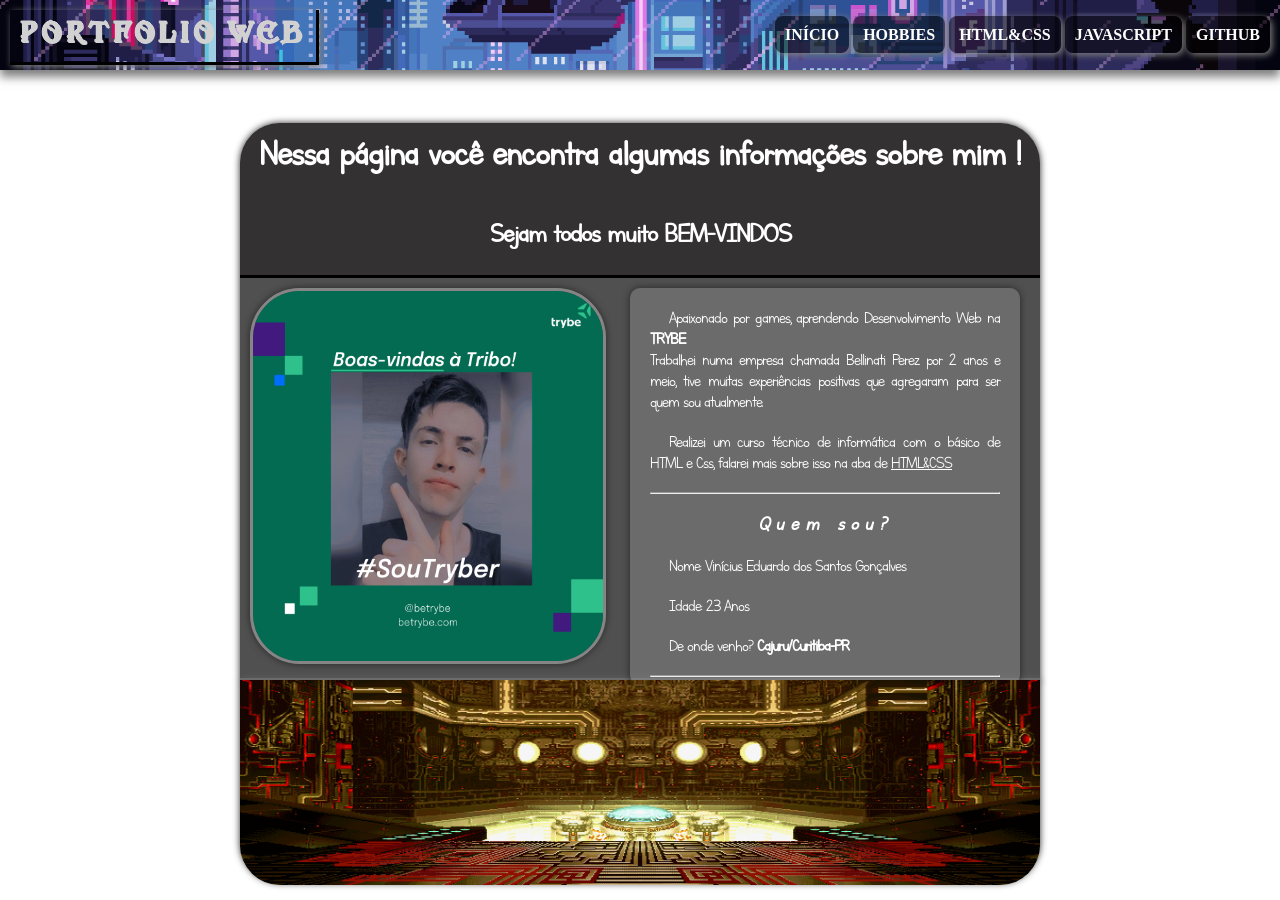
==== index.html @ 358419d5 "Atualização portfolio" ====
<!DOCTYPE html>
<html lang="pt-br">
<head>
    <meta charset="UTF-8">
    <meta http-equiv="X-UA-Compatible" content="IE=edge">
    <meta name="viewport" content="width=device-width, initial-scale=1.0">
    <title>Portfólio Web</title>
    <link rel="stylesheet" href="style.css">
</head>
<body>
    <header>
    <nav class="nav-list">
        <h1>Portfolio Web</h1>
        <ul>
            
            <li><a href="index.html">INÍCIO</a></li>
            <li><a href="paginas/hobbies.html">HOBBIES</a></li>
            <li><a href="paginas/html.html">HTML&CSS</a></li>
            <li><a href="paginas/javascript.html">JAVASCRIPT</a></li>
            <li><a href="https://github.com/ViniEddu">GITHUB</a></li>
        </ul>
    </nav>
</header>

    <section id="container">
        <header id="topo">
            <h1>Nessa página você encontra algumas informações sobre mim ! </h1>
            <h2>Sejam todos muito <b> <b> BEM-VINDOS</b></b></h2>

        </header>
        <article id="conteudo">
            <p>Apaixonado por games, aprendendo Desenvolvimento Web na <b>TRYBE</b>. <br>Trabalhei numa empresa chamada Bellinati Perez por 2 anos e meio, tive muitas experiências positivas que agregaram para ser quem sou atualmente.<br></p>
            <p> Realizei um curso técnico de informática com o básico de HTML e Css, falarei mais sobre isso na aba de <u>HTML&CSS</u></p>
            <hr>
            <h2>Quem sou?</h2>
            <p>Nome: Vinícius Eduardo dos Santos Gonçalves</p>
            <p>Idade: 23 Anos</p>
            <p>De onde venho? <b>Cajuru/Curitiba-PR</b></p>
            <hr>
        </article>
        <picture class="minhafoto">
            <img src="imagens/minhafoto.png" alt="Minha foto Trybe" width="350px" height="370px">
        </picture>
        
        <div id="border"></div>
        <picture class="gif">
        <img src="imagens/gifundo.gif" alt="gif">
        </picture>


    </section>


    
</body>
</html>
---- style.css ----
@font-face {
    font-family: "FONTELOGO";
    src: url("fontes/Please\ write\ me\ a\ song.ttf");
}

@font-face {
    font-family: "logo";
    src: url("fontes/RoyaltyCriminals.ttf");
}

@font-face {
    font-family: "texto";
    src: url("fontes/Letters\ for\ Learners.ttf");
}

body {
    margin: 0px;
    padding: 0px;
    background: url(imagens/gifundo4.gif) center no-repeat;
    background-size: 300vh;
    background-attachment: fixed;
}



header {
    min-height: 90px;
    text-align: right;
}


nav {
    background-image: url("imagens/gifundo5.gif");
    background-repeat: repeat;
    background-position: 20px;
    background-size: cover;
    padding: 10px;
    box-shadow: 0px 7px 9px rgba(0, 0, 0, 0.5);
}

.nav-list  a {
    color: rgb(255, 255, 255);
    background: #00000086;
    padding: 10px;
    text-decoration: none;
    font-weight: bolder;
    border-radius: 8px;
    transition-duration: .5s;
    box-shadow: 2px 2px 7px #808080;
 
}

.nav-list a:hover {
    background-color: #4747478f;
    color: rgb(186, 90, 241);
    box-shadow: 0px 0px 7px #292528;
}

.nav-list li {
    display: inline-block;
}

#container {
    position: relative;
    max-width: 800px;
    min-width: 320px;
    height: 760px;
    margin: auto;
    background-color:rgba(61, 61, 61, 0.9);
    box-shadow: 0px 0px 7px #292528;
    border-radius: 40px;
}

#conteudo {
    background-color: rgba(151, 151, 151, 0.377);
    color: #ffff;
    text-align: justify;
    padding-left: 20px;
    padding-right:20px ;
    position: absolute;
    box-shadow: 0px 0px 7px #292528;
    margin-inline: 390px;
    margin-block: 10px;    
    border-radius: 10px;
    max-width: 900px;
    min-width: 350px;
    
    

}

.minhafoto img {
    border: rgb(133, 133, 133) solid ;
    border-radius: 50px;
    margin-block: 10px;
    margin-inline: 10px; 
    box-shadow: 0px 0px 7px #292528;
}

#conteudo h2 {
    text-align: center;
    font-family: texto;
    letter-spacing: 6px;
    font-style:oblique;
    font-size: 22px;
}

#conteudo p {
    text-align: justify;
    font-size: 18.9px;  
    text-indent: 1em;
    font-family: texto;
    letter-spacing: -1px;
}

header#topo {
    background-color: #292528b6;
    border-top-left-radius: 40px;
    border-top-right-radius: 40px;
    border-bottom: solid black;
}

header#topo h1 {
    text-align: center;
    color: rgb(255, 255, 255);
    padding: 10px;
    font-size: 40px;
    font-family: texto;
    letter-spacing: -1px;
}

header#topo h2 {
    text-align: center;
    color: rgb(255, 255, 255);
    font-size: 30px;
    font-family: texto;
    letter-spacing: -1px;
}

div#border {
    border: rgb(133, 133, 133, 0.500) solid 0.001px;
    box-shadow: 2px 2px 7px #808080;
}

.nav-list h1 {
    display: flex;
    position: absolute;
    color: rgb(209, 209, 209);
    margin: auto;
    padding: 10px;
    font-size: 30px;
    letter-spacing: 5px;
    font-family: logo;
    border-bottom: solid black;
    border-right: solid black;
    box-shadow: 2px 2px 7px #808080;
}

.gif img {
    position: absolute;
    border-bottom-left-radius: 40px;
    border-bottom-right-radius: 40px;
    width: 800px;
    height: 205px;
}
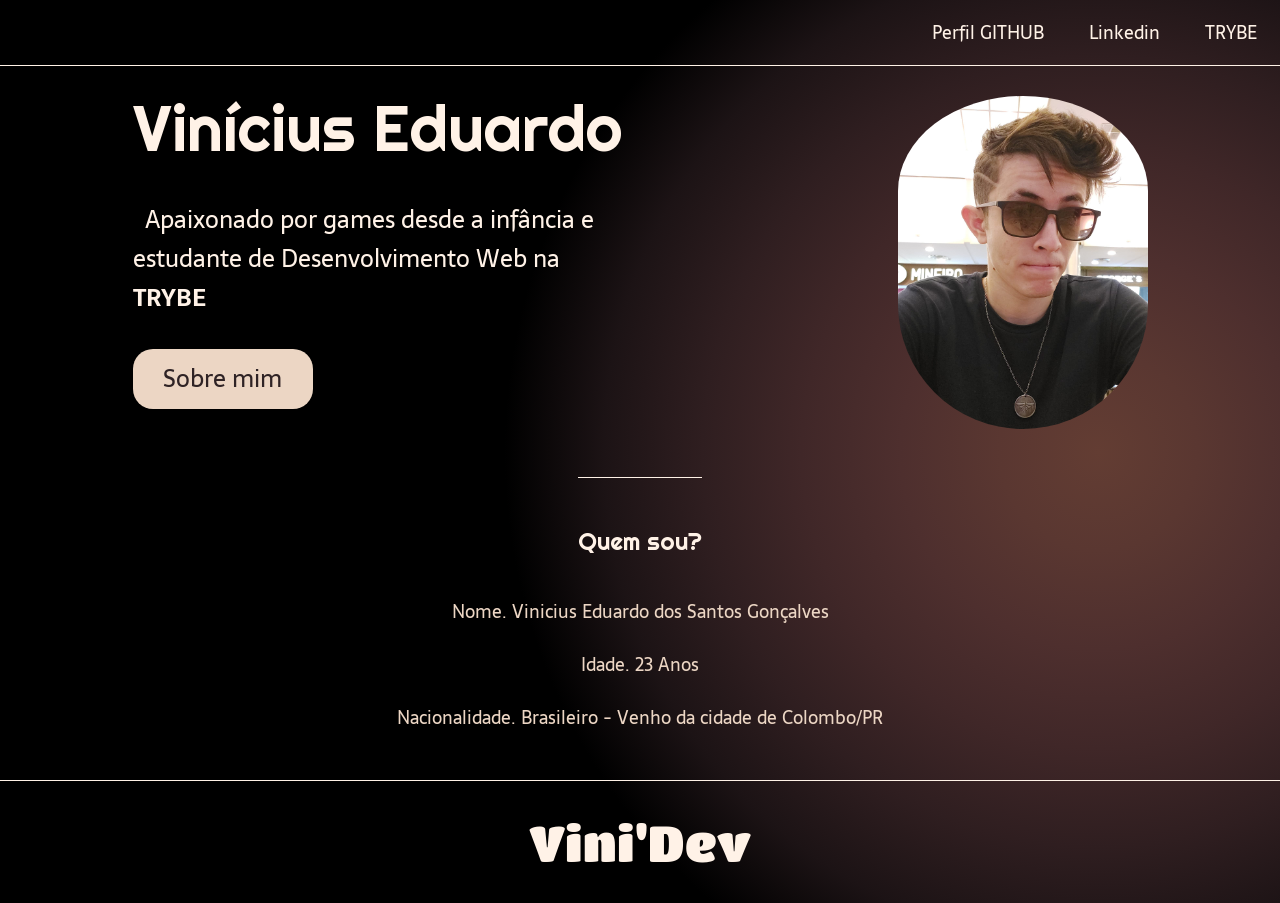
==== commit 290bccdb: "atualizando o portfólio" ====
--- a/index.html
+++ b/index.html
@@ -1,56 +1,55 @@
 <!DOCTYPE html>
 <html lang="pt-br">
-<head>
-    <meta charset="UTF-8">
-    <meta http-equiv="X-UA-Compatible" content="IE=edge">
-    <meta name="viewport" content="width=device-width, initial-scale=1.0">
-    <title>Portfólio Web</title>
-    <link rel="stylesheet" href="style.css">
-</head>
-<body>
-    <header>
-    <nav class="nav-list">
-        <h1>Portfolio Web</h1>
-        <ul>
-            
-            <li><a href="index.html">INÍCIO</a></li>
-            <li><a href="paginas/hobbies.html">HOBBIES</a></li>
-            <li><a href="paginas/html.html">HTML&CSS</a></li>
-            <li><a href="paginas/javascript.html">JAVASCRIPT</a></li>
-            <li><a href="https://github.com/ViniEddu">GITHUB</a></li>
-        </ul>
-    </nav>
-</header>
-
-    <section id="container">
-        <header id="topo">
-            <h1>Nessa página você encontra algumas informações sobre mim ! </h1>
-            <h2>Sejam todos muito <b> <b> BEM-VINDOS</b></b></h2>
-
-        </header>
-        <article id="conteudo">
-            <p>Apaixonado por games, aprendendo Desenvolvimento Web na <b>TRYBE</b>. <br>Trabalhei numa empresa chamada Bellinati Perez por 2 anos e meio, tive muitas experiências positivas que agregaram para ser quem sou atualmente.<br></p>
-            <p> Realizei um curso técnico de informática com o básico de HTML e Css, falarei mais sobre isso na aba de <u>HTML&CSS</u></p>
-            <hr>
-            <h2>Quem sou?</h2>
-            <p>Nome: Vinícius Eduardo dos Santos Gonçalves</p>
-            <p>Idade: 23 Anos</p>
-            <p>De onde venho? <b>Cajuru/Curitiba-PR</b></p>
-            <hr>
-        </article>
-        <picture class="minhafoto">
-            <img src="imagens/minhafoto.png" alt="Minha foto Trybe" width="350px" height="370px">
-        </picture>
-        
-        <div id="border"></div>
-        <picture class="gif">
-        <img src="imagens/gifundo.gif" alt="gif">
-        </picture>
 
 
-    </section>
+<head>
+
+    <meta charset="UTF-8">
+    <meta name="viewport" content="width=device-width, initial-scale=1.0">
+    <title>Portfólio Web - Vinícius Eduardo</title>
+    <link rel="stylesheet" href="../style/style.css">
+    <meta name="description" content="Bem-vindos ao meu portfólio, onde mostro um pouco sobre quem sou e para onde quero ir...">
+
+</head>
 
 
-    
+<body>
+    <header class="cabecalho">
+        
+        <nav class="cabecalho-menu">
+            <a class="cabecalho-menu-item" href="https://github.com/ViniEddu" target="_blank">Perfil GITHUB</a>
+            <a class="cabecalho-menu-item" href="https://www.linkedin.com/in/vinicius-eduardo-2a8596235/" target="_blank">Linkedin</a>
+            <a class="cabecalho-menu-item" href="trybe.html">TRYBE</a>
+        </nav>
+    </header>
+
+    <main class="conteudo">
+        <section class="conteudo-principal">
+            <div class="conteudo-principal-escrito">
+                <h1 class="conteudo-principal-titulo">Vinícius Eduardo</h1>
+                <h2 class="conteudo-principal-subtitulo">Apaixonado por games desde a infância e estudante de Desenvolvimento Web na <b>TRYBE</b></h2>
+                <button class="conteudo-principal-botao">Sobre mim</button>
+            </div>
+
+            <img class="conteudo-principal-imagem" src="../imagens/minhafoto3.jpg" alt="Imagem da balle bot">
+
+        </section>
+
+        <section class="conteudo-secundario">
+            <h3 class="conteudo-secundario-titulo">Quem sou?</h3>
+            <p class="conteudo-secundario-paragrafo">Nome. Vinicius Eduardo dos Santos Gonçalves</p>
+            <p class="conteudo-secundario-paragrafo">Idade. 23 Anos</p>
+            <p class="conteudo-secundario-paragrafo">Nacionalidade. Brasileiro - Venho da cidade de Colombo/PR</p>
+        </section>
+
+
+    </main>
+
+    <footer class="rodape">
+        <p class="rodape-texto">Vini'Dev</p>
+    </footer>
+
 </body>
+
+
 </html>
--- a/style/style.css
+++ b/style/style.css
@@ -0,0 +1,172 @@
+@import url('https://fonts.googleapis.com/css2?family=Righteous&family=Sarala&display=swap');
+@import url('https://fonts.googleapis.com/css2?family=Righteous&family=Sarala&display=swap');
+@import url('https://fonts.googleapis.com/css2?family=Righteous&family=Sarala&family=Titan+One&display=swap');
+
+* {
+    margin: 0;
+    padding: 0;
+    box-sizing: border-box;
+    text-decoration: none;
+}
+
+body {
+    font-size: 100%;
+    background-image: radial-gradient(circle at 85.81% 50%, #633d33 0, #5a3731 8.33%, #4e2f2e 16.67%, #402728 25%, #2f1e20 33.33%, #1c1315 41.67%, #000000 50%, #000000 58.33%, #000000 66.67%, #000000 75%, #000000 83.33%, #000000 91.67%, #000000 100%);
+}
+
+
+
+
+.cabecalho {
+    display: flex;
+    flex-direction: row;
+    align-items: center;
+    justify-content: flex-end;
+    padding: 18px;
+}
+
+
+.cabecalho-menu {
+    display: flex;
+    gap: 35px
+}
+
+.cabecalho-menu-item {
+    font-family: 'Sarala', sans-serif;
+    color:#FFF2E7;
+    font-weight: 400;
+    font-size: 18px;
+    padding-left: 5px;
+    padding-right: 5px;
+}
+
+.cabecalho-menu-item:hover {
+    background-color: #1c1315;
+    border-radius: 30px;
+    color: #ecd6c4;
+    transition: 0.5s;
+
+}
+
+
+
+
+
+
+
+.conteudo {
+    border-top: 0.4px solid #FFF2E7;
+    margin-bottom: 48px;
+}
+
+.conteudo-principal {
+    display: flex;
+    flex-direction: row;
+    align-items: center;
+    justify-content: space-around;
+}
+
+.conteudo-principal-escrito {
+    display: flex;
+    flex-direction: column;
+    gap: 32px;
+}
+
+.conteudo-principal-titulo {
+    font-family: 'Righteous', cursive;
+    font-weight: 400;
+    font-size: 64px;
+    color: #FFF2E7;
+}
+
+.conteudo-principal-subtitulo {
+    font-family: 'Sarala', sans-serif;
+    font-weight: 400;
+    font-size: 24px;
+    color: #FFF2E7;
+    max-width: 500PX;
+    text-indent: 0.5em;
+}
+
+.conteudo-principal-botao {
+    background-color: #ecd6c4;
+    width: 180px;
+    height: 60px;
+    border: none;
+    box-shadow: 4px 5px 4px rgba(0, 0, 0, 0.25);
+    border-radius: 20px;
+    font-family: 'Sarala', sans-serif;
+    font-weight: 400;
+    font-size: 24px;
+    color: #2f2325;
+}
+
+.conteudo-principal-botao:hover {
+    background-color: rgba(236, 214, 196, 0.53);
+    transition: 0.3s;
+    color: #ecd6c4;
+}
+
+
+.conteudo-principal-imagem {
+    width: 250px;
+    padding-top: 30px;
+    border-radius: 200px;
+}
+
+
+
+
+
+.conteudo-secundario {
+    display: flex;
+    flex-direction: column;
+    align-items: center;
+    gap: 24px;
+    margin-top: 48px;
+}
+
+
+
+.conteudo-secundario-titulo {
+    border-top: #FFF2E7 solid 0.4px;
+    padding-top: 48px;
+    font-family: 'Righteous', cursive;
+    font-weight: 400;
+    font-size: 24px;
+    color: #FFF2E7;
+    margin-bottom: 16px;
+}
+
+.conteudo-secundario-paragrafo {
+    font-family: 'Sarala', sans-serif;
+    font-weight: 300;
+    font-size: 18px;
+    color: #ecd6c4;
+}
+
+
+
+
+
+
+
+
+
+
+
+
+.rodape {
+    padding: 32px;
+    border-top: #FFF2E7 solid 0.4px;
+}
+
+.rodape-texto {
+    display: flex;
+    align-items: center;
+    justify-content: center;
+    font-size: 50px;
+    font-family: 'Titan One', cursive;
+    color: #FFF2E7;
+}
+
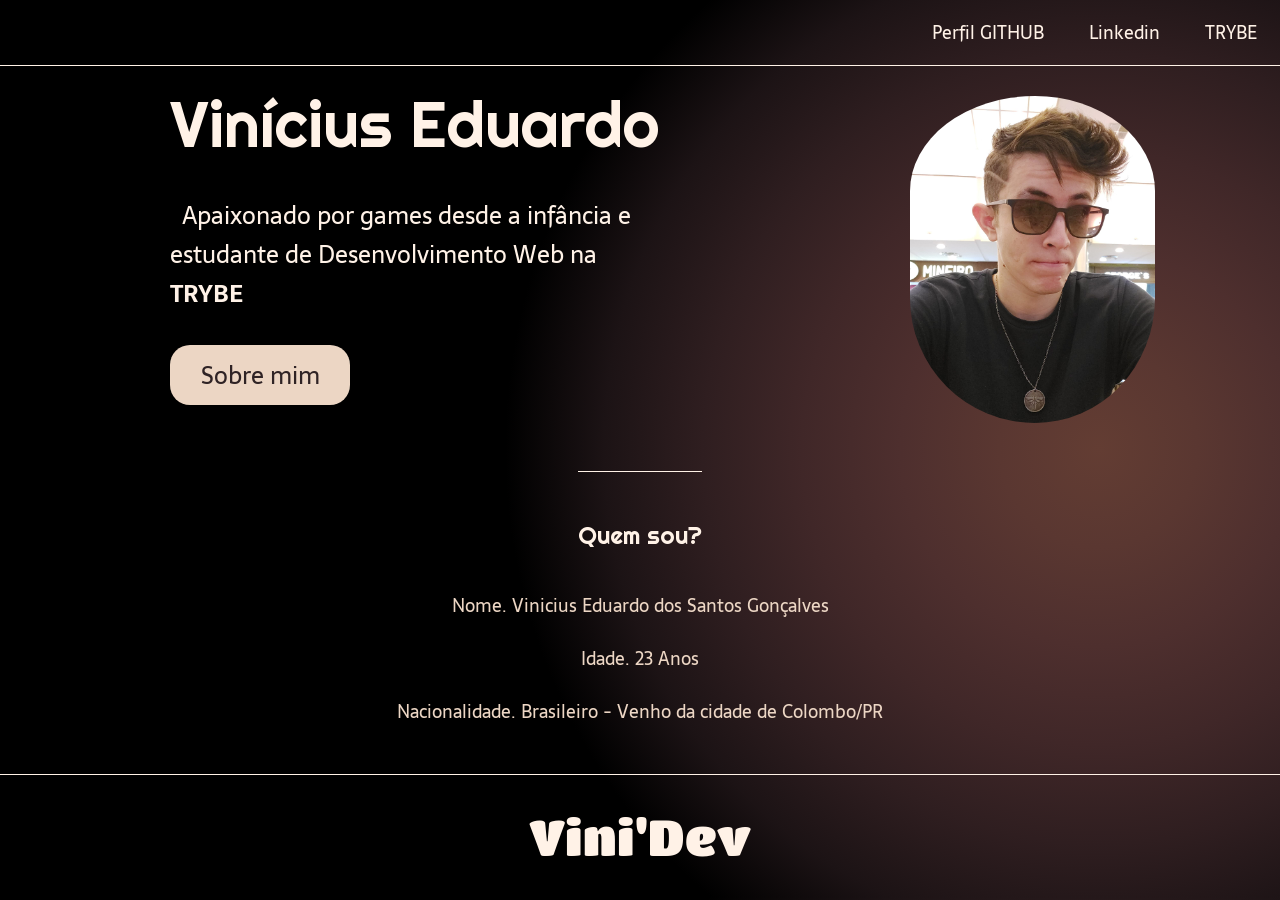
==== commit 7a21f700: "Estou testando o uso do git através do windows" ====
--- a/index.html
+++ b/index.html
@@ -15,7 +15,8 @@
 
 <body>
     <header class="cabecalho">
-        
+
+        <!--Textos de teste-->
         <nav class="cabecalho-menu">
             <a class="cabecalho-menu-item" href="https://github.com/ViniEddu" target="_blank">Perfil GITHUB</a>
             <a class="cabecalho-menu-item" href="https://www.linkedin.com/in/vinicius-eduardo-2a8596235/" target="_blank">Linkedin</a>
--- a/style/style.css
+++ b/style/style.css
@@ -10,6 +10,8 @@
 }
 
 body {
+    max-width: 100%;
+    min-width: 30%;
     font-size: 100%;
     background-image: radial-gradient(circle at 85.81% 50%, #633d33 0, #5a3731 8.33%, #4e2f2e 16.67%, #402728 25%, #2f1e20 33.33%, #1c1315 41.67%, #000000 50%, #000000 58.33%, #000000 66.67%, #000000 75%, #000000 83.33%, #000000 91.67%, #000000 100%);
 }
@@ -70,6 +72,7 @@
     display: flex;
     flex-direction: column;
     gap: 32px;
+    padding-left: 50px;
 }
 
 .conteudo-principal-titulo {
@@ -112,6 +115,7 @@
     width: 250px;
     padding-top: 30px;
     border-radius: 200px;
+    padding-right: 5px;
 }
 
 
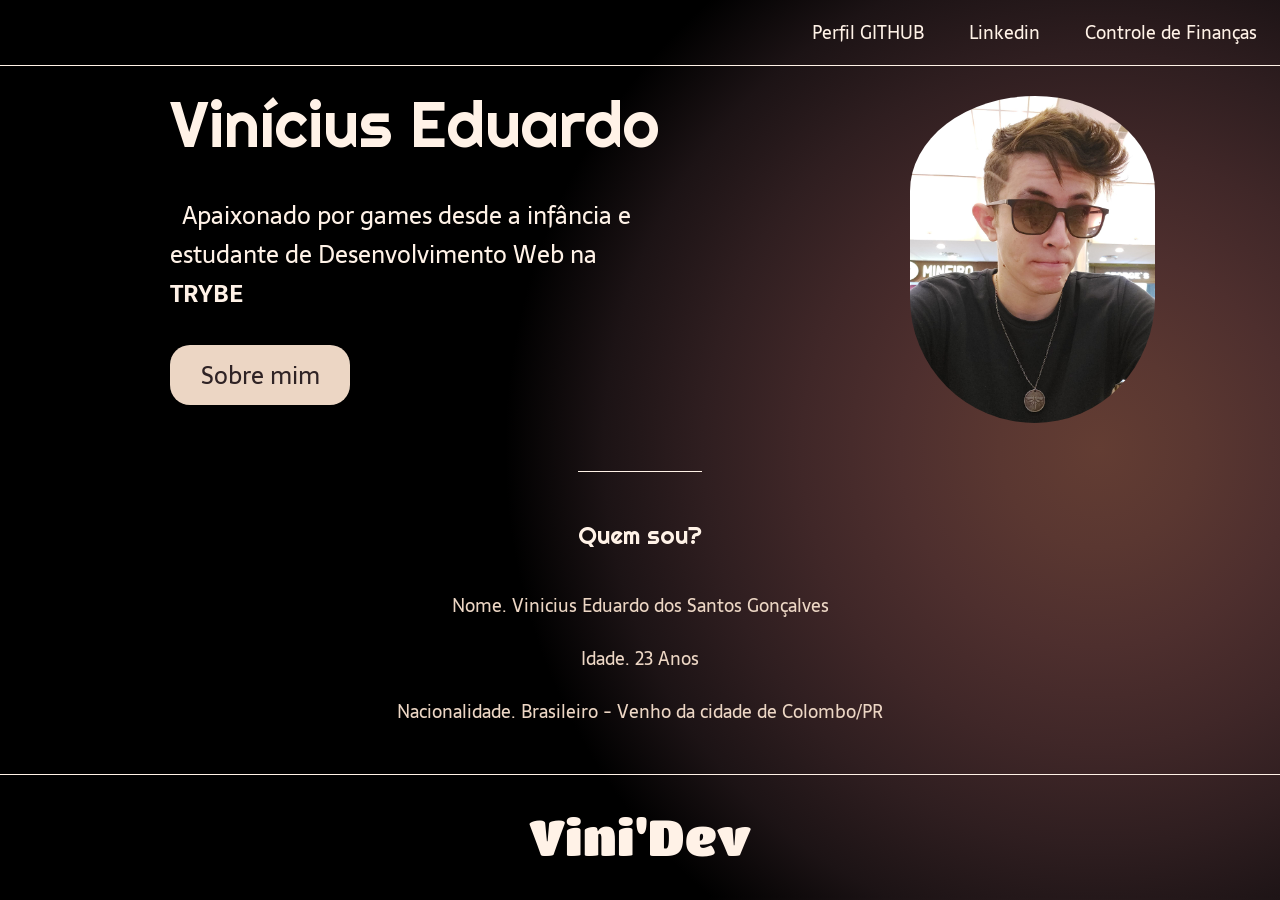
==== commit 6a39259c: "Menu item Controle de finanças" ====
--- a/index.html
+++ b/index.html
@@ -20,7 +20,7 @@
         <nav class="cabecalho-menu">
             <a class="cabecalho-menu-item" href="https://github.com/ViniEddu" target="_blank">Perfil GITHUB</a>
             <a class="cabecalho-menu-item" href="https://www.linkedin.com/in/vinicius-eduardo-2a8596235/" target="_blank">Linkedin</a>
-            <a class="cabecalho-menu-item" href="trybe.html">TRYBE</a>
+            <a class="cabecalho-menu-item" href="ControleFinancas/public/index.html">Controle de Finanças</a>
         </nav>
     </header>
 
